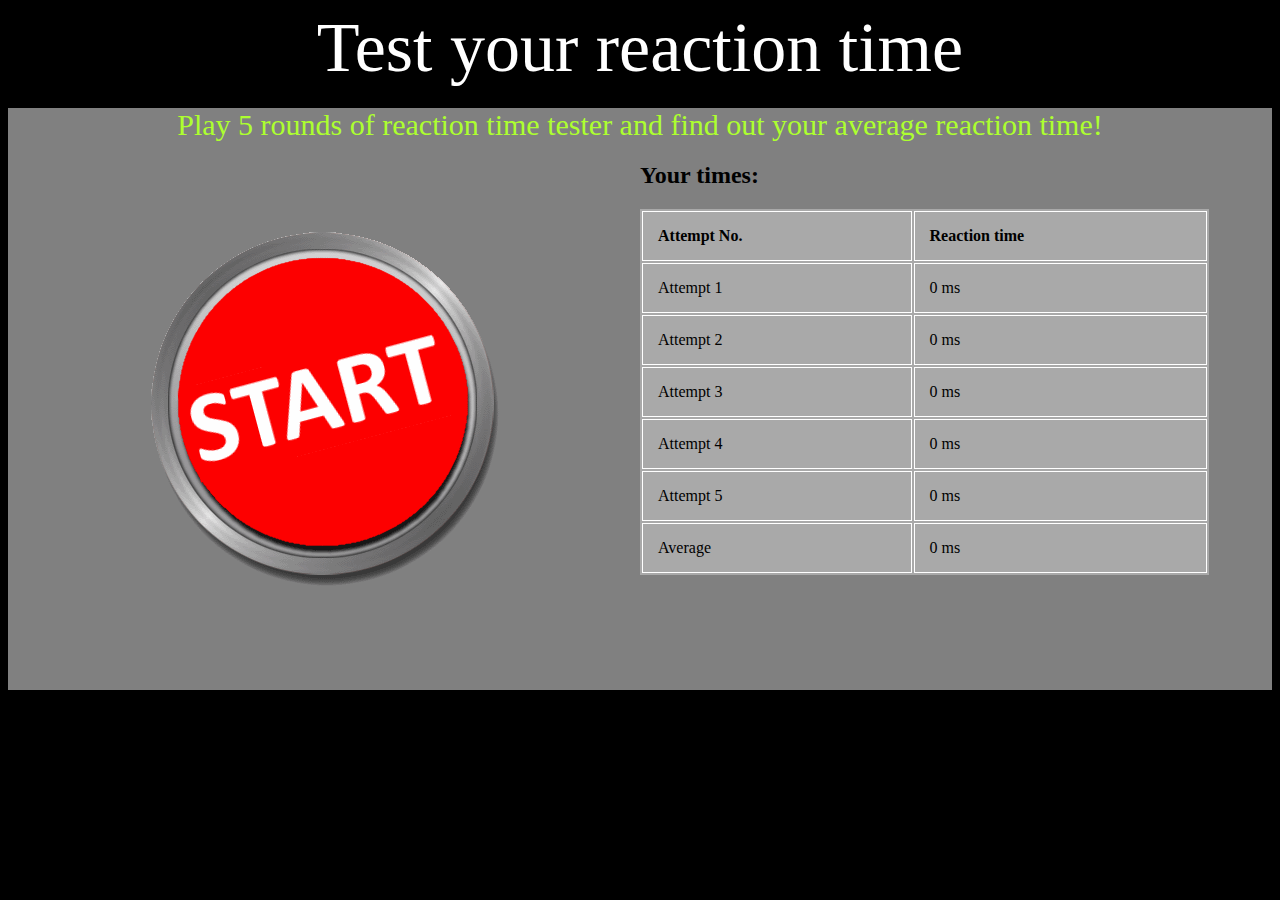
==== Laboratorium5/Praca z laboratorium/MikołajRarokLab5/Index.html @ 5e381291 "Dodano prace z lab5" ====
﻿<!DOCTYPE html>
<html>

<!-- Dane o stronie -->
<head>
    <meta charset="utf-8" />
    <title>Reaction timer</title>
    <link href="styles/style.css" rel="stylesheet" type="text/css" />
</head>

<!-- Wygląd strony-->
<body>
    <!-- Nagłówek strony-->
    <header>
        Test your reaction time
    </header>

    <!-- Sekcja z przyciskiem i tabelą-->
    <section>
        <!-- Kontener z opisem -->
        <div id="description">
            Play 5 rounds of reaction time tester and find out your average reaction time!
        </div>

        <!-- Kontener z przyciskiem do pomiaru -->
        <div class="left-half">
            <p>
                <img id="buttton-timer" src="images/buttonRed.png" onclick="StartIdle()"/>
            </p>
        </div>

        <!-- Kontener z tabelą z wynikami -->
        <div class="right-half">
            <h2>Your times:</h2>

            <table id="times-table">

            </table>

        </div>
    </section>

    <!-- Załączenie skryptu -->
    <script src="scripts/script.js"></script>
    <script> ResetTimes(); </script>
    <script> UpdateTable(0) </script>
</body>
</html>
---- Laboratorium5/Praca z laboratorium/MikołajRarokLab5/styles/style.css ----
﻿/* Styl całego ciała strony */
body {
    background-color: black;
}

/* Styl nagłówka strony */
header {
    width: 100%;
    height: 100px;
    color: white;
    font-size: 70px;
    text-align: center;
}

/* Styl sekcji na stronie */
section {
    width: 100%;
    height: auto;
    background-color: gray;
    float: left;
}

/* Styl akapitu w sekcji */
section p {
    text-align: center;
}

/* Styl klasy zajmującej lewą połwę */
.left-half {
    width: 50%;
    float: left;
}

/* Styl klasy zajmujący prawą połowę */
.right-half {
    width: 50%;
    float: right;
}

/* Styl opisu strony */
#description {
    font-size: 30px;
    text-align: center;
    color: greenyellow;
}

/* Styl przycisku do pomiaru */
#buttton-timer {
    text-align: center;
    margin-left: auto;
    margin-right: auto;
}

/* Styl tabeli z wynikami */
#times-table {
    width: 90%;
    background-color: darkgray;
}

#times-table th, #times-table td {
    border: 1px solid white;
    text-align: left;
    padding: 15px;
}
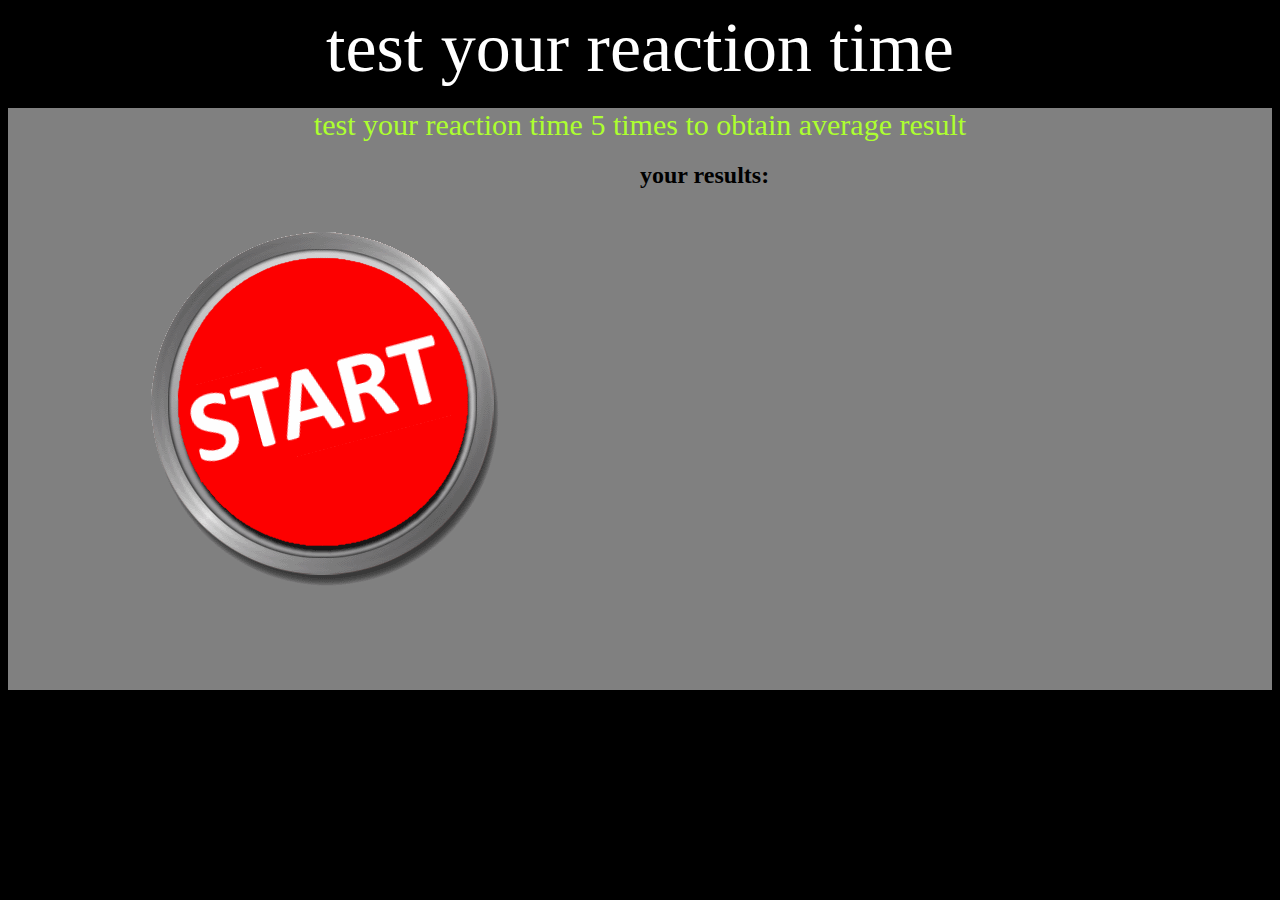
==== commit c577e4e6: "poprawa zadania z zajeć; utworzenie projektu" ====
--- a/Laboratorium5/Praca z laboratorium/MikołajRarokLab5/Index.html
+++ b/Laboratorium5/Praca z laboratorium/MikołajRarokLab5/Index.html
@@ -1,48 +1,41 @@
 ﻿<!DOCTYPE html>
 <html>
 
-<!-- Dane o stronie -->
+<!-- dane o stronie -->
 <head>
     <meta charset="utf-8" />
-    <title>Reaction timer</title>
-    <link href="styles/style.css" rel="stylesheet" type="text/css" />
+    <title> reaction time test </title>
+    <link href="styles/style.css" rel="stylesheet" text="text/css " />
 </head>
 
-<!-- Wygląd strony-->
+<!-- wygląd strony -->
 <body>
-    <!-- Nagłówek strony-->
+    <!-- nagłówek -->
     <header>
-        Test your reaction time
+        test your reaction time
     </header>
 
-    <!-- Sekcja z przyciskiem i tabelą-->
+    <!-- sekcja z przyciskiem i tabelą -->
     <section>
-        <!-- Kontener z opisem -->
+        <!-- kontener z opisem -->
         <div id="description">
-            Play 5 rounds of reaction time tester and find out your average reaction time!
+            test your reaction time 5 times to obtain average result
         </div>
-
-        <!-- Kontener z przyciskiem do pomiaru -->
+        <!-- kontener z przyciskiem do pomiaru -->
         <div class="left-half">
             <p>
-                <img id="buttton-timer" src="images/buttonRed.png" onclick="StartIdle()"/>
+                <img id="button-timer" src="images/buttonRed.png" onclick="StartIdle()" />
             </p>
         </div>
-
-        <!-- Kontener z tabelą z wynikami -->
+        <!-- kontener z tabelą z wynikami -->
         <div class="right-half">
-            <h2>Your times:</h2>
-
+            <h2> your results: </h2>
             <table id="times-table">
-
             </table>
-
         </div>
     </section>
 
-    <!-- Załączenie skryptu -->
+    <!-- podłączenie skryptu do strony-->
     <script src="scripts/script.js"></script>
-    <script> ResetTimes(); </script>
-    <script> UpdateTable(0) </script>
 </body>
 </html>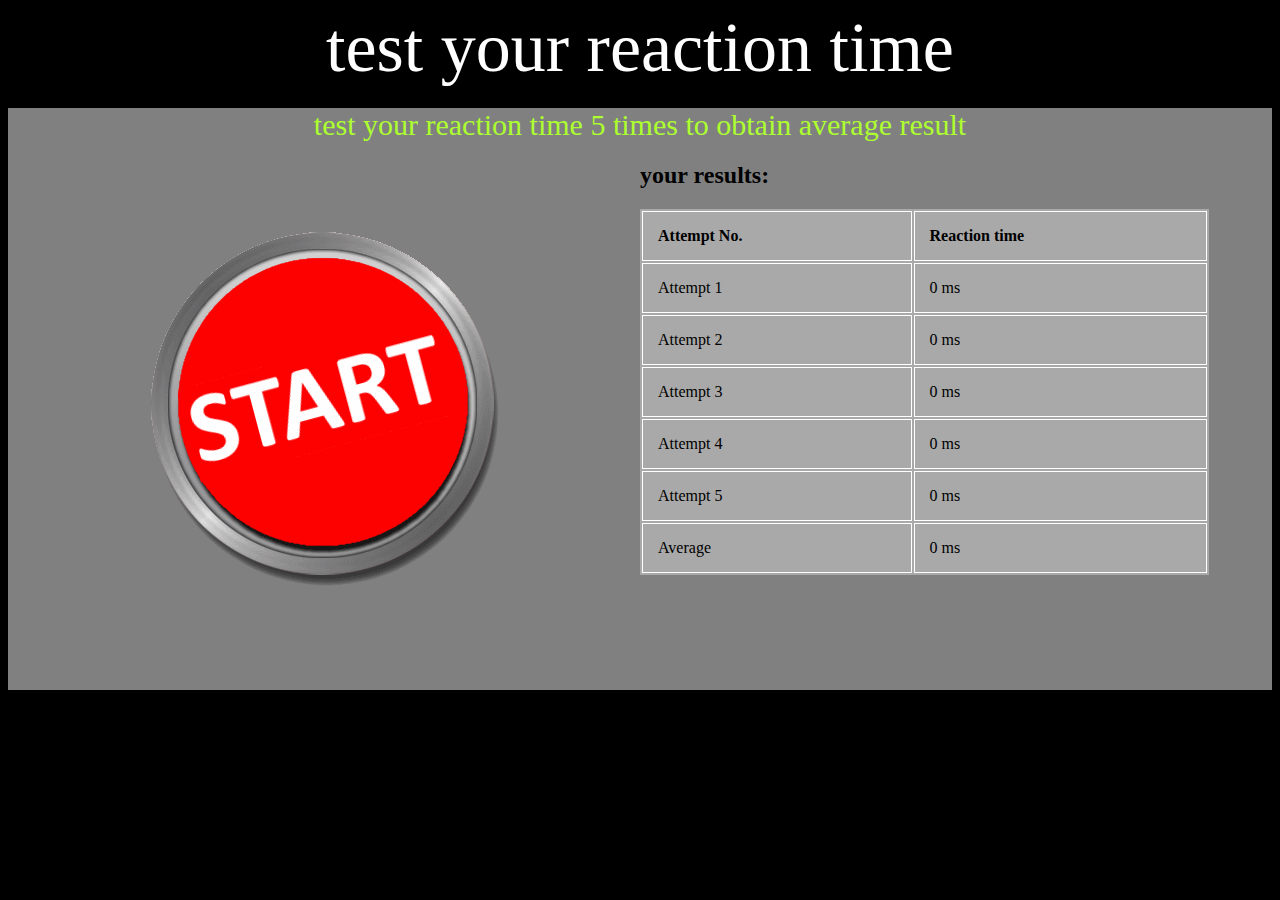
==== commit 3bb2618e: "napisano stronę ze snakiem i prototy strony głównej" ====
--- a/Laboratorium5/Praca z laboratorium/MikołajRarokLab5/Index.html
+++ b/Laboratorium5/Praca z laboratorium/MikołajRarokLab5/Index.html
@@ -37,5 +37,7 @@
 
     <!-- podłączenie skryptu do strony-->
     <script src="scripts/script.js"></script>
+    <script>ResetTimes();</script>
+    <script>UpdateTable(0)</script>
 </body>
 </html>